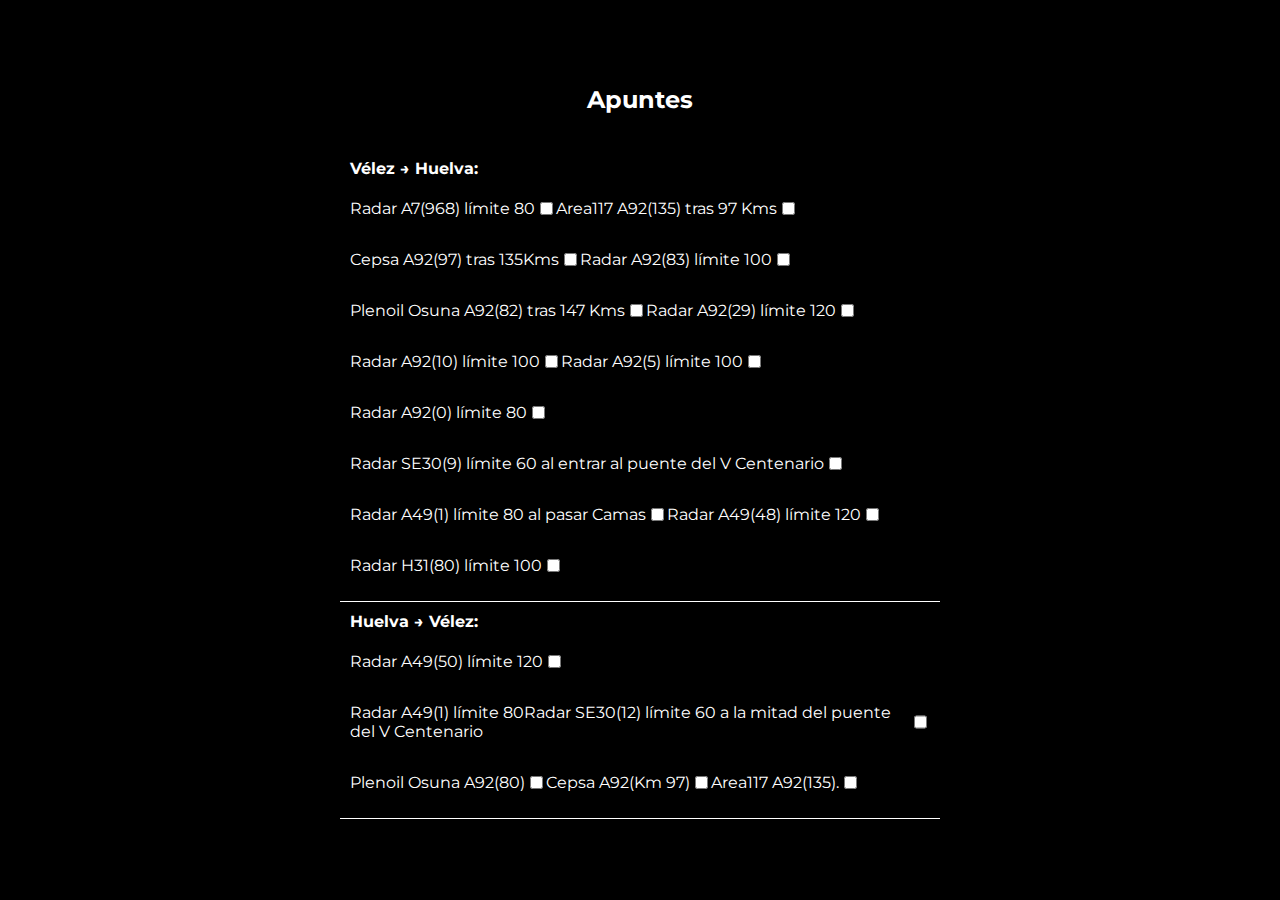
==== learning/comments.html @ 17bcc77c "Update comments.html" ====
<!DOCTYPE html>
<html lang="es">
<head>
    <meta charset="UTF-8">
    <meta name="viewport" content="width=device-width, initial-scale=1.0">
    <title>Apuntes</title>
    <link href="https://fonts.googleapis.com/css2?family=Montserrat:wght@400;700&display=swap" rel="stylesheet">
    <style>
        body {
            font-family: 'Montserrat', sans-serif;
            display: flex;
            flex-direction: column;
            align-items: center;
            justify-content: center;
            height: 100vh;
            background: #000;
            color: #fff;
            margin: 0;
        }
        h1 {
            margin-bottom: 20px;
        }
        ul {
            list-style: none;
            padding: 0;
            width: 80%;
            max-width: 600px;
        }
        li {
            border-bottom: 1px solid #fff;
            padding: 10px;
        }
        .titulo {
            font-weight: bold;
            display: block;
            margin-bottom: 5px;
        }
    </style>
    <script>
        async function loadComments() {
            try {
                let response = await fetch('comments.csv');
                let data = await response.text();
                
                let lines = data.split('\n').slice(1); // Omitimos la primera línea si es un encabezado
                let commentsList = document.getElementById("commentsList");
                commentsList.innerHTML = "";
                
                lines.forEach(line => {
                    let [title, comment] = line.split(",");
                    if (title && comment) {
                        let li = document.createElement("li");
                        li.innerHTML = `<span class="titulo">${title}</span>`;
                        
                let commentsArray = comment.split("&"); // Dividimos por '&'
                commentsArray.forEach(text => {
                    let container = document.createElement("span"); // Usamos un contenedor inline
                    container.style.display = "inline-flex"; // Asegura que los elementos estén en línea y alineados
                
                    let p = document.createElement("p");
                    p.textContent = text;
                    p.style.display = "inline"; // Para mantenerlo en la misma línea
                
                    let checkbox = document.createElement("input");
                    checkbox.type = "checkbox";
                    checkbox.style.marginLeft = "5px"; // Espacio entre el texto y el checkbox
                
                    container.appendChild(p);
                    container.appendChild(checkbox);
                    li.appendChild(container);
                    });
                        
                        commentsList.appendChild(li);
                    }
                });
            } catch (error) {
                console.error("Error loading comments:", error);
            }
        }
        window.onload = loadComments;
    </script>
</head>
<body>
    <h2>Apuntes</h2>
    <ul id="commentsList"></ul>
</body>
</html>
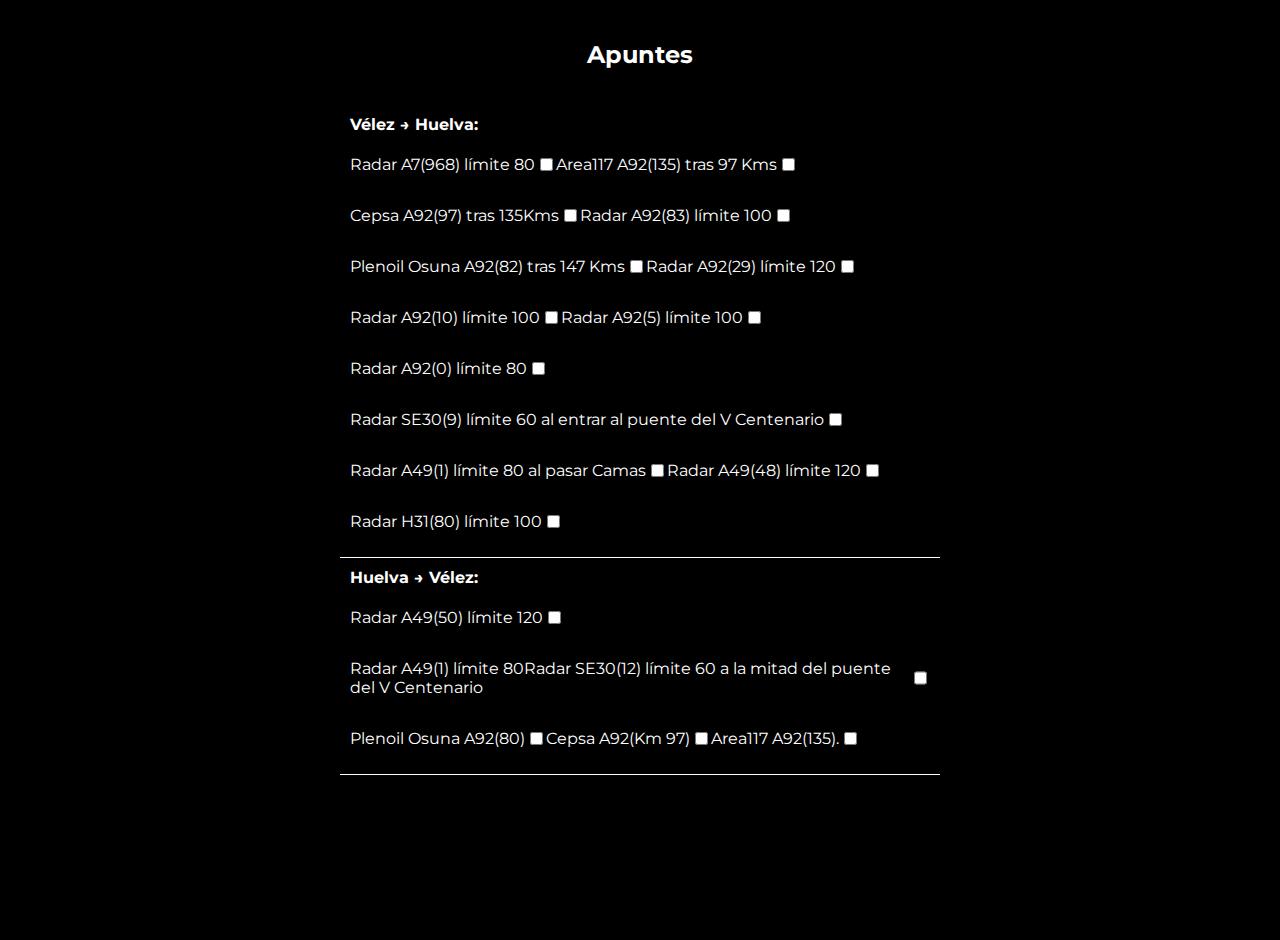
==== commit 42e6a611: "Update comments.html" ====
--- a/learning/comments.html
+++ b/learning/comments.html
@@ -8,16 +8,17 @@
     <style>
         body {
             font-family: 'Montserrat', sans-serif;
+            background: #000;
+            color: #fff;
+            margin: 0;
+            min-height: 100vh;
             display: flex;
             flex-direction: column;
             align-items: center;
-            justify-content: center;
-            height: 100vh;
-            background: #000;
-            color: #fff;
-            margin: 0;
+            padding: 20px;
+            overflow-y: auto;
         }
-        h1 {
+        h2 {
             margin-bottom: 20px;
         }
         ul {
@@ -41,8 +42,7 @@
             try {
                 let response = await fetch('comments.csv');
                 let data = await response.text();
-                
-                let lines = data.split('\n').slice(1); // Omitimos la primera línea si es un encabezado
+                let lines = data.split('\n').slice(1);
                 let commentsList = document.getElementById("commentsList");
                 commentsList.innerHTML = "";
                 
@@ -52,23 +52,23 @@
                         let li = document.createElement("li");
                         li.innerHTML = `<span class="titulo">${title}</span>`;
                         
-                let commentsArray = comment.split("&"); // Dividimos por '&'
-                commentsArray.forEach(text => {
-                    let container = document.createElement("span"); // Usamos un contenedor inline
-                    container.style.display = "inline-flex"; // Asegura que los elementos estén en línea y alineados
+                        let commentsArray = comment.split("&");
+                        commentsArray.forEach(text => {
+                            let container = document.createElement("span");
+                            container.style.display = "inline-flex";
                 
-                    let p = document.createElement("p");
-                    p.textContent = text;
-                    p.style.display = "inline"; // Para mantenerlo en la misma línea
+                            let p = document.createElement("p");
+                            p.textContent = text;
+                            p.style.display = "inline";
                 
-                    let checkbox = document.createElement("input");
-                    checkbox.type = "checkbox";
-                    checkbox.style.marginLeft = "5px"; // Espacio entre el texto y el checkbox
+                            let checkbox = document.createElement("input");
+                            checkbox.type = "checkbox";
+                            checkbox.style.marginLeft = "5px";
                 
-                    container.appendChild(p);
-                    container.appendChild(checkbox);
-                    li.appendChild(container);
-                    });
+                            container.appendChild(p);
+                            container.appendChild(checkbox);
+                            li.appendChild(container);
+                        });
                         
                         commentsList.appendChild(li);
                     }
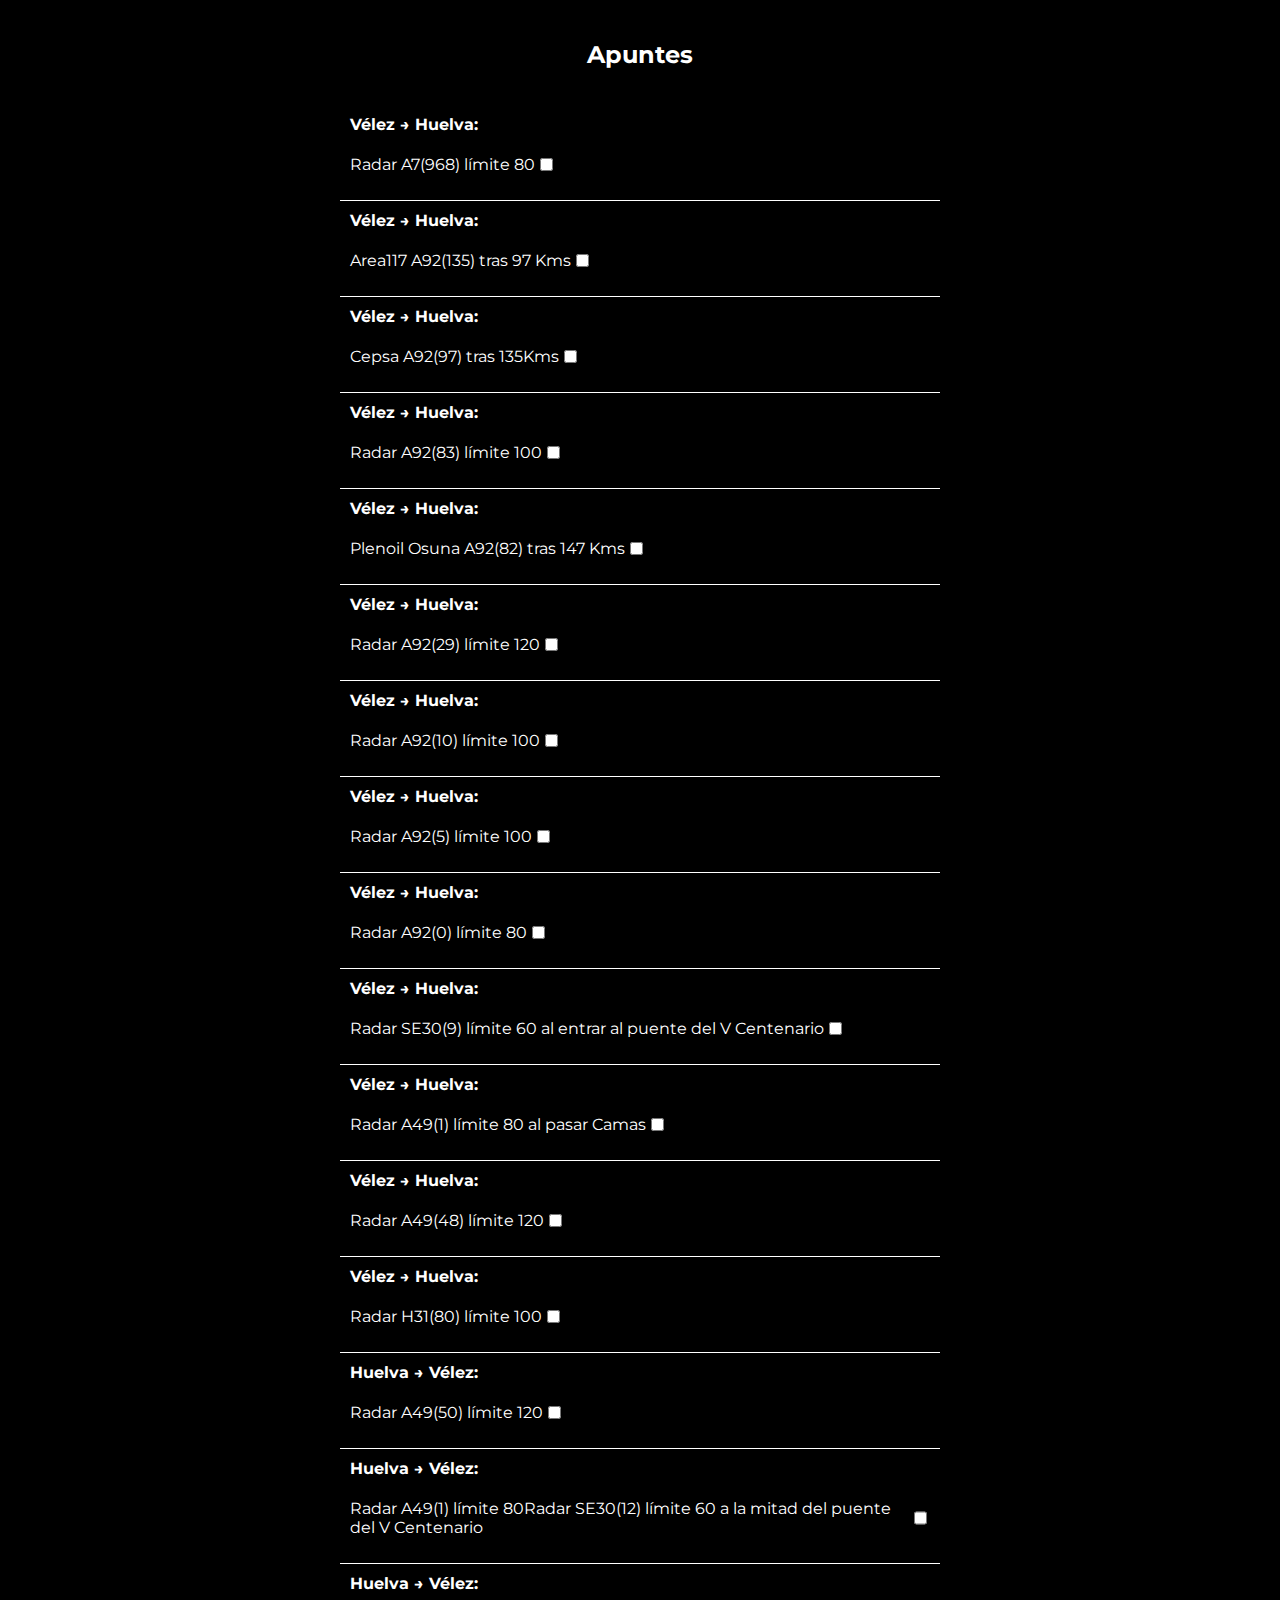
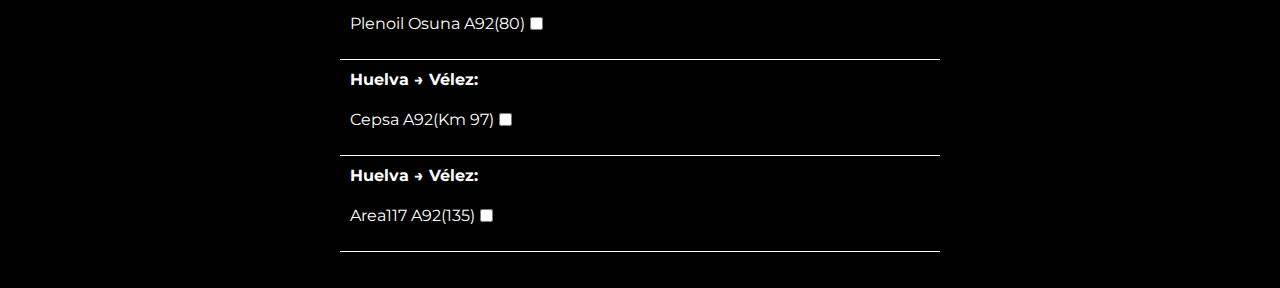
==== commit a8c88849: "Update comments.html" ====
--- a/learning/comments.html
+++ b/learning/comments.html
@@ -49,11 +49,11 @@
                 lines.forEach(line => {
                     let [title, comment] = line.split(",");
                     if (title && comment) {
-                        let li = document.createElement("li");
-                        li.innerHTML = `<span class="titulo">${title}</span>`;
-                        
                         let commentsArray = comment.split("&");
                         commentsArray.forEach(text => {
+                            let li = document.createElement("li");
+                            li.innerHTML = `<span class="titulo">${title}</span>`;
+
                             let container = document.createElement("span");
                             container.style.display = "inline-flex";
                 
@@ -68,9 +68,9 @@
                             container.appendChild(p);
                             container.appendChild(checkbox);
                             li.appendChild(container);
+                            
+                            commentsList.appendChild(li);
                         });
-                        
-                        commentsList.appendChild(li);
                     }
                 });
             } catch (error) {
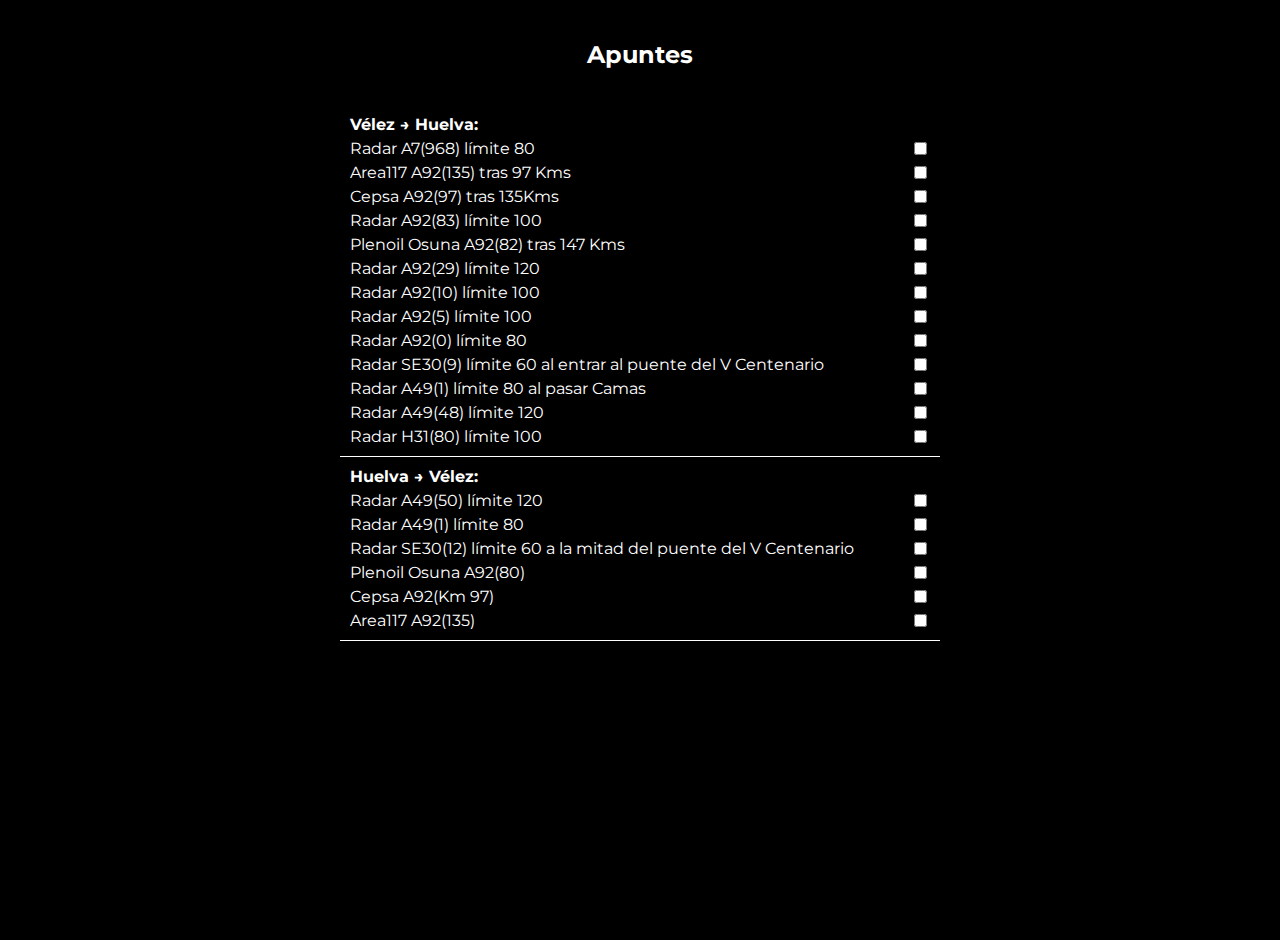
==== commit 91565a29: "Update comments.html" ====
--- a/learning/comments.html
+++ b/learning/comments.html
@@ -49,28 +49,34 @@
                 lines.forEach(line => {
                     let [title, comment] = line.split(",");
                     if (title && comment) {
+                        let li = document.createElement("li");
+                        let titleSpan = document.createElement("span");
+                        titleSpan.className = "titulo";
+                        titleSpan.textContent = title;
+                        li.appendChild(titleSpan);
+
                         let commentsArray = comment.split("&");
                         commentsArray.forEach(text => {
-                            let li = document.createElement("li");
-                            li.innerHTML = `<span class="titulo">${title}</span>`;
-
-                            let container = document.createElement("span");
-                            container.style.display = "inline-flex";
+                            let container = document.createElement("div");
+                            container.style.display = "flex";
+                            container.style.alignItems = "center";
+                            container.style.marginTop = "5px";
                 
                             let p = document.createElement("p");
                             p.textContent = text;
-                            p.style.display = "inline";
+                            p.style.margin = "0";
+                            p.style.flex = "1";
                 
                             let checkbox = document.createElement("input");
                             checkbox.type = "checkbox";
-                            checkbox.style.marginLeft = "5px";
+                            checkbox.style.marginLeft = "10px";
                 
                             container.appendChild(p);
                             container.appendChild(checkbox);
                             li.appendChild(container);
-                            
-                            commentsList.appendChild(li);
                         });
+                        
+                        commentsList.appendChild(li);
                     }
                 });
             } catch (error) {
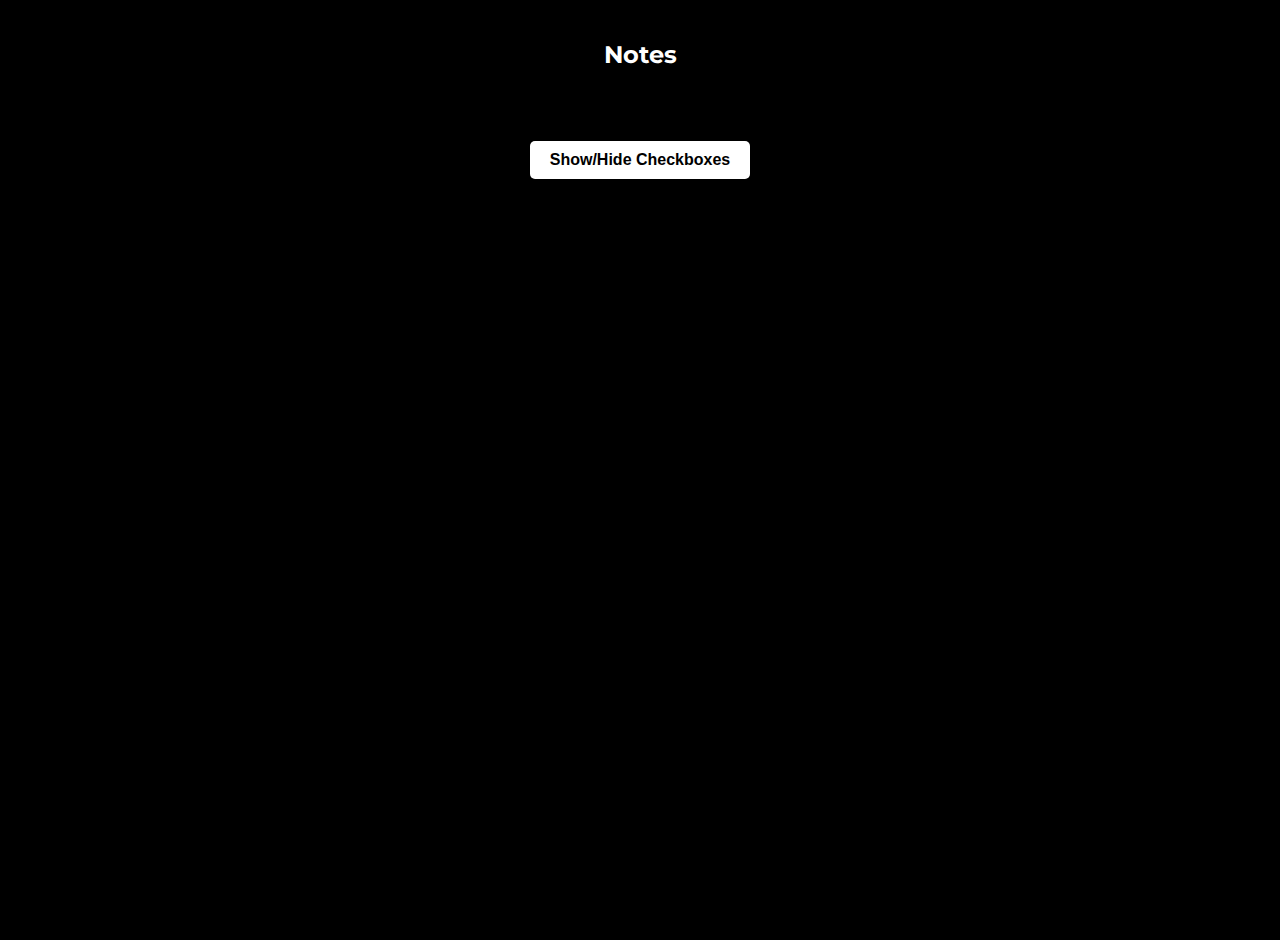
==== commit daa544d0: "Update comments.html" ====
--- a/learning/comments.html
+++ b/learning/comments.html
@@ -1,9 +1,9 @@
 <!DOCTYPE html>
-<html lang="es">
+<html lang="en">
 <head>
     <meta charset="UTF-8">
     <meta name="viewport" content="width=device-width, initial-scale=1.0">
-    <title>Apuntes</title>
+    <title>Notes</title>
     <link href="https://fonts.googleapis.com/css2?family=Montserrat:wght@400;700&display=swap" rel="stylesheet">
     <style>
         body {
@@ -31,63 +31,91 @@
             border-bottom: 1px solid #fff;
             padding: 10px;
         }
-        .titulo {
+        .title {
             font-weight: bold;
             display: block;
             margin-bottom: 5px;
         }
+        .checkbox-container {
+            display: flex;
+            align-items: center;
+            margin-top: 5px;
+        }
+        .checkbox-container p {
+            margin: 0;
+            flex: 1;
+        }
+        .hidden {
+            display: none;
+        }
+        #toggleCheckboxes {
+            margin-top: 20px;
+            padding: 10px 20px;
+            background: #fff;
+            color: #000;
+            border: none;
+            cursor: pointer;
+            font-size: 16px;
+            font-weight: bold;
+            border-radius: 5px;
+        }
     </style>
     <script>
-        async function loadComments() {
+        async function loadNotes() {
             try {
-                let response = await fetch('comments.csv');
+                let response = await fetch('notes.csv');
                 let data = await response.text();
                 let lines = data.split('\n').slice(1);
-                let commentsList = document.getElementById("commentsList");
-                commentsList.innerHTML = "";
+                let notesList = document.getElementById("notesList");
+                notesList.innerHTML = "";
                 
                 lines.forEach(line => {
-                    let [title, comment] = line.split(",");
-                    if (title && comment) {
+                    let [title, note] = line.split(",");
+                    if (title && note) {
                         let li = document.createElement("li");
                         let titleSpan = document.createElement("span");
-                        titleSpan.className = "titulo";
+                        titleSpan.className = "title";
                         titleSpan.textContent = title;
                         li.appendChild(titleSpan);
 
-                        let commentsArray = comment.split("&");
-                        commentsArray.forEach(text => {
+                        let notesArray = note.split("&");
+                        notesArray.forEach(text => {
                             let container = document.createElement("div");
-                            container.style.display = "flex";
-                            container.style.alignItems = "center";
-                            container.style.marginTop = "5px";
+                            container.className = "checkbox-container";
                 
                             let p = document.createElement("p");
                             p.textContent = text;
-                            p.style.margin = "0";
-                            p.style.flex = "1";
                 
                             let checkbox = document.createElement("input");
                             checkbox.type = "checkbox";
-                            checkbox.style.marginLeft = "10px";
+                            checkbox.className = "hidden"; 
                 
                             container.appendChild(p);
                             container.appendChild(checkbox);
                             li.appendChild(container);
                         });
                         
-                        commentsList.appendChild(li);
+                        notesList.appendChild(li);
                     }
                 });
             } catch (error) {
-                console.error("Error loading comments:", error);
+                console.error("Error loading notes:", error);
             }
         }
-        window.onload = loadComments;
+
+        function toggleCheckboxes() {
+            let checkboxes = document.querySelectorAll("input[type='checkbox']");
+            checkboxes.forEach(checkbox => {
+                checkbox.classList.toggle("hidden");
+            });
+        }
+
+        window.onload = loadNotes;
     </script>
 </head>
 <body>
-    <h2>Apuntes</h2>
-    <ul id="commentsList"></ul>
+    <h2>Notes</h2>
+    <ul id="notesList"></ul>
+    <button id="toggleCheckboxes" onclick="toggleCheckboxes()">Show/Hide Checkboxes</button>
 </body>
 </html>
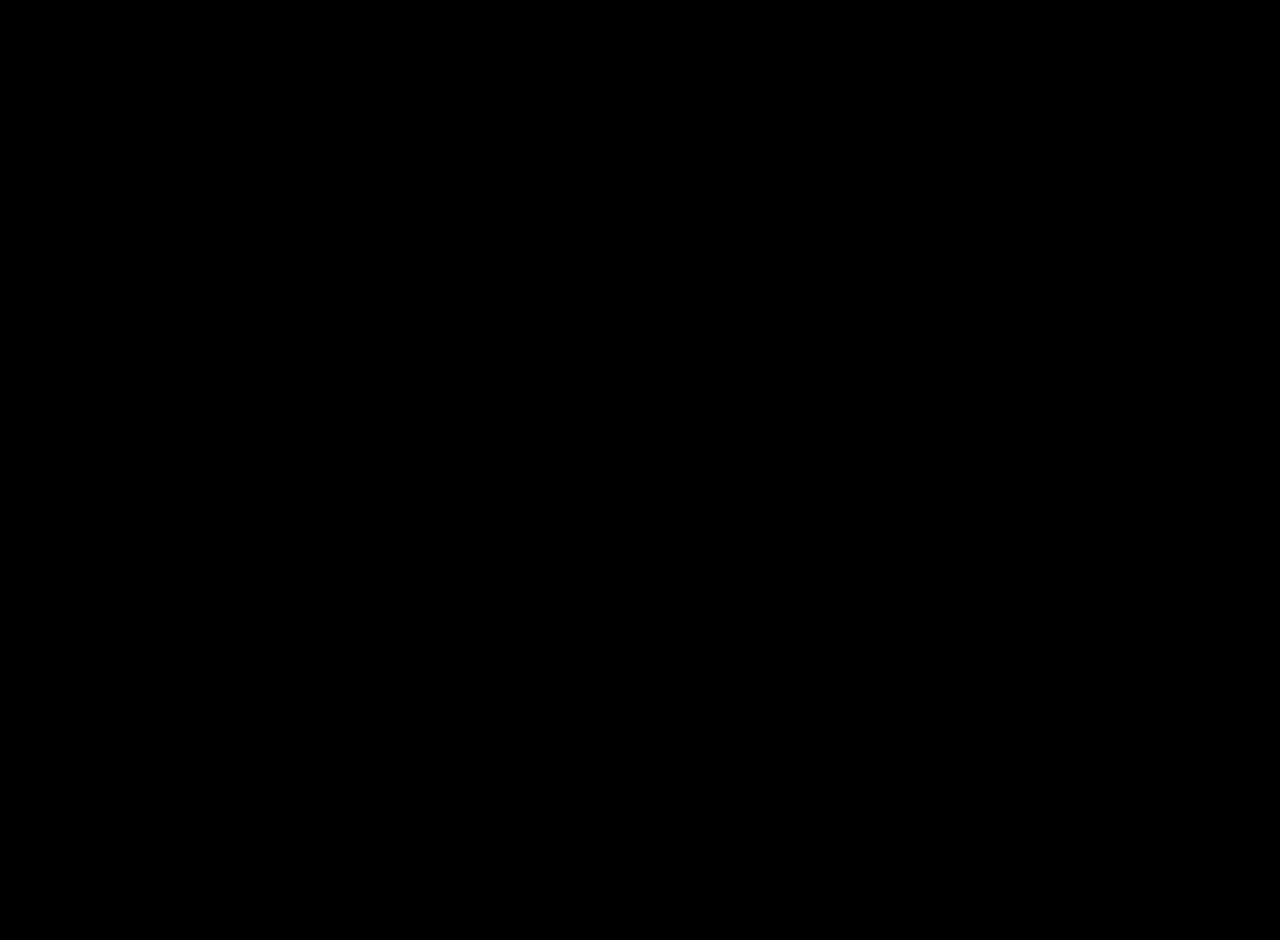
==== commit a57f6407: "Update comments.html" ====
--- a/learning/comments.html
+++ b/learning/comments.html
@@ -46,76 +46,4 @@
             flex: 1;
         }
         .hidden {
-            display: none;
-        }
-        #toggleCheckboxes {
-            margin-top: 20px;
-            padding: 10px 20px;
-            background: #fff;
-            color: #000;
-            border: none;
-            cursor: pointer;
-            font-size: 16px;
-            font-weight: bold;
-            border-radius: 5px;
-        }
-    </style>
-    <script>
-        async function loadNotes() {
-            try {
-                let response = await fetch('notes.csv');
-                let data = await response.text();
-                let lines = data.split('\n').slice(1);
-                let notesList = document.getElementById("notesList");
-                notesList.innerHTML = "";
-                
-                lines.forEach(line => {
-                    let [title, note] = line.split(",");
-                    if (title && note) {
-                        let li = document.createElement("li");
-                        let titleSpan = document.createElement("span");
-                        titleSpan.className = "title";
-                        titleSpan.textContent = title;
-                        li.appendChild(titleSpan);
-
-                        let notesArray = note.split("&");
-                        notesArray.forEach(text => {
-                            let container = document.createElement("div");
-                            container.className = "checkbox-container";
-                
-                            let p = document.createElement("p");
-                            p.textContent = text;
-                
-                            let checkbox = document.createElement("input");
-                            checkbox.type = "checkbox";
-                            checkbox.className = "hidden"; 
-                
-                            container.appendChild(p);
-                            container.appendChild(checkbox);
-                            li.appendChild(container);
-                        });
-                        
-                        notesList.appendChild(li);
-                    }
-                });
-            } catch (error) {
-                console.error("Error loading notes:", error);
-            }
-        }
-
-        function toggleCheckboxes() {
-            let checkboxes = document.querySelectorAll("input[type='checkbox']");
-            checkboxes.forEach(checkbox => {
-                checkbox.classList.toggle("hidden");
-            });
-        }
-
-        window.onload = loadNotes;
-    </script>
-</head>
-<body>
-    <h2>Notes</h2>
-    <ul id="notesList"></ul>
-    <button id="toggleCheckboxes" onclick="toggleCheckboxes()">Show/Hide Checkboxes</button>
-</body>
-</html>
+     
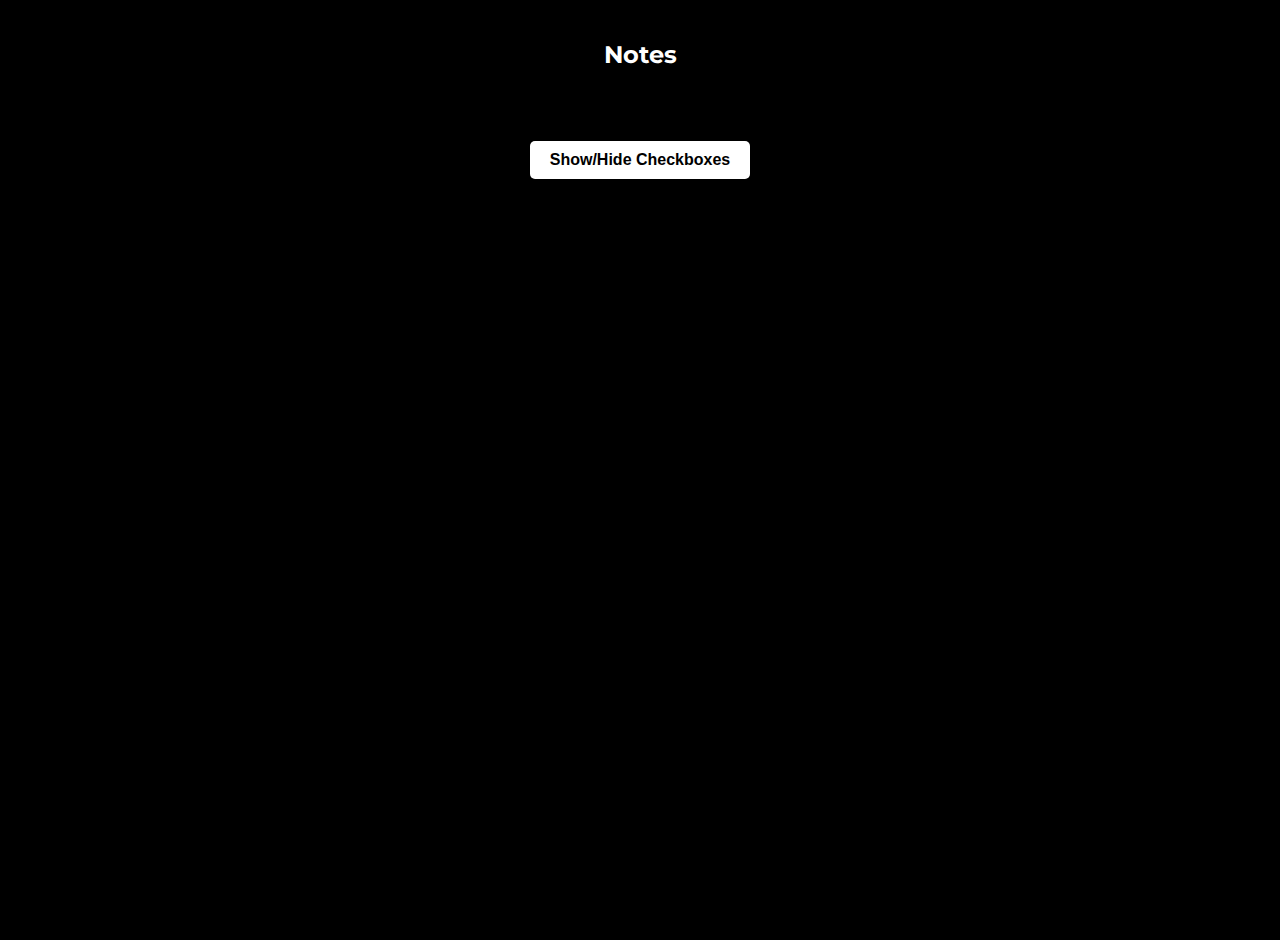
==== commit d89d460a: "Update comments.html" ====
--- a/learning/comments.html
+++ b/learning/comments.html
@@ -46,4 +46,79 @@
             flex: 1;
         }
         .hidden {
-     
+            display: none;
+        }
+        #toggleCheckboxes {
+            margin-top: 20px;
+            padding: 10px 20px;
+            background: #fff;
+            color: #000;
+            border: none;
+            cursor: pointer;
+            font-size: 16px;
+            font-weight: bold;
+            border-radius: 5px;
+        }
+    </style>
+    <script>
+        async function loadNotes() {
+            try {
+                let response = await fetch('notes.csv');
+                let data = await response.text();
+                let lines = data.split('\n').filter(line => line.trim() !== ""); // Remove empty lines
+                let notesList = document.getElementById("notesList");
+                notesList.innerHTML = "";
+
+                lines.forEach(line => {
+                    let parts = line.split(",");
+                    let title = parts[0].trim();
+                    let note = parts.slice(1).join(",").trim(); // Join back in case the note contains commas
+                    
+                    if (title && note) {
+                        let li = document.createElement("li");
+                        let titleSpan = document.createElement("span");
+                        titleSpan.className = "title";
+                        titleSpan.textContent = title;
+                        li.appendChild(titleSpan);
+
+                        let notesArray = note.split("&");
+                        notesArray.forEach(text => {
+                            let container = document.createElement("div");
+                            container.className = "checkbox-container";
+                
+                            let p = document.createElement("p");
+                            p.textContent = text.trim();
+                
+                            let checkbox = document.createElement("input");
+                            checkbox.type = "checkbox";
+                            checkbox.classList.add("hidden");
+                
+                            container.appendChild(p);
+                            container.appendChild(checkbox);
+                            li.appendChild(container);
+                        });
+                        
+                        notesList.appendChild(li);
+                    }
+                });
+            } catch (error) {
+                console.error("Error loading notes:", error);
+            }
+        }
+
+        function toggleCheckboxes() {
+            let checkboxes = document.querySelectorAll("input[type='checkbox']");
+            checkboxes.forEach(checkbox => {
+                checkbox.classList.toggle("hidden");
+            });
+        }
+
+        window.onload = loadNotes;
+    </script>
+</head>
+<body>
+    <h2>Notes</h2>
+    <ul id="notesList"></ul>
+    <button id="toggleCheckboxes" onclick="toggleCheckboxes()">Show/Hide Checkboxes</button>
+</body>
+</html>
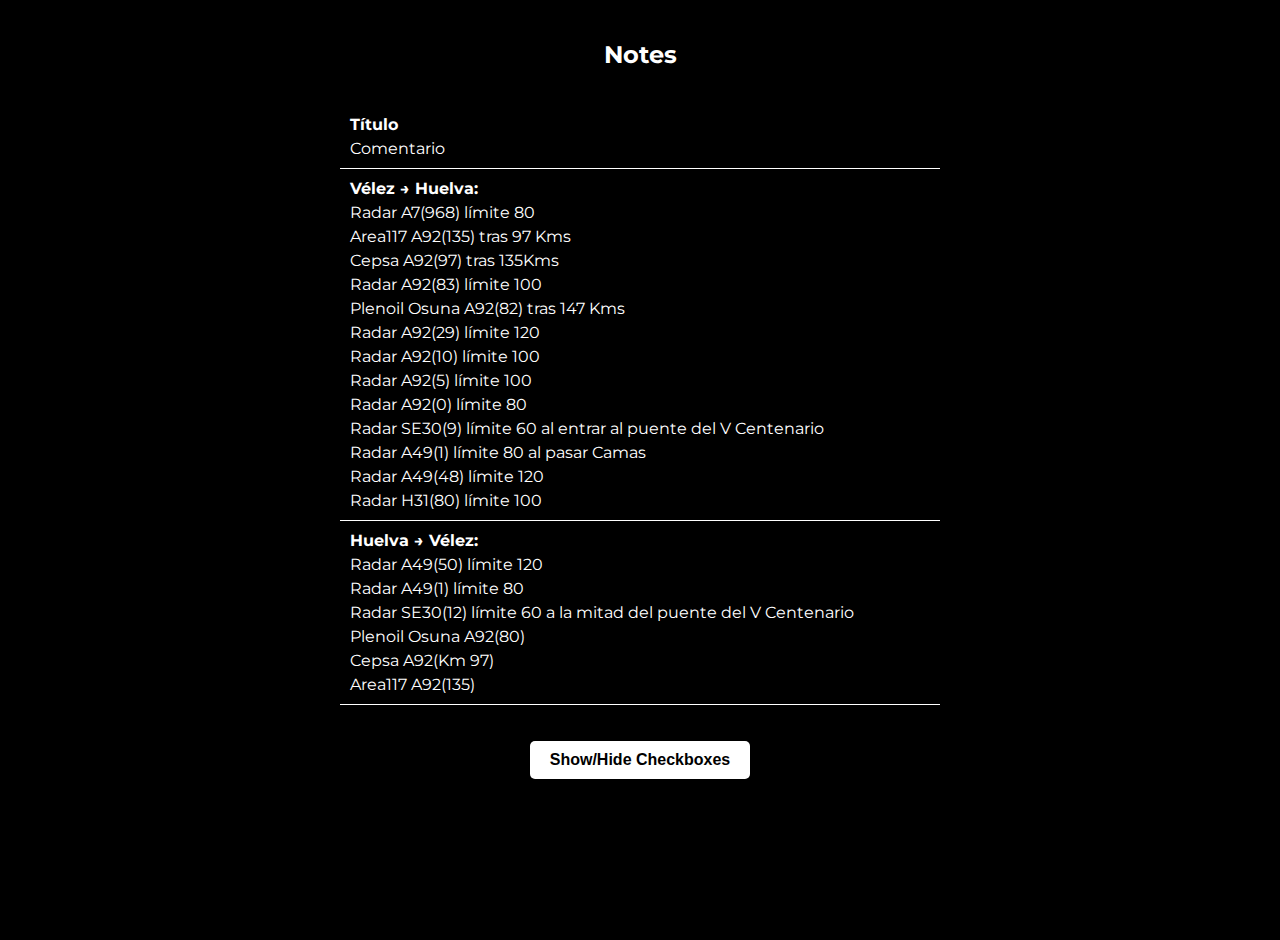
==== commit 5b984af1: "Update comments.html" ====
--- a/learning/comments.html
+++ b/learning/comments.html
@@ -63,16 +63,16 @@
     <script>
         async function loadNotes() {
             try {
-                let response = await fetch('notes.csv');
+                let response = await fetch('comments.csv');
                 let data = await response.text();
-                let lines = data.split('\n').filter(line => line.trim() !== ""); // Remove empty lines
+                let lines = data.split('\n').filter(line => line.trim() !== ""); 
                 let notesList = document.getElementById("notesList");
                 notesList.innerHTML = "";
 
                 lines.forEach(line => {
                     let parts = line.split(",");
                     let title = parts[0].trim();
-                    let note = parts.slice(1).join(",").trim(); // Join back in case the note contains commas
+                    let note = parts.slice(1).join(",").trim(); 
                     
                     if (title && note) {
                         let li = document.createElement("li");
